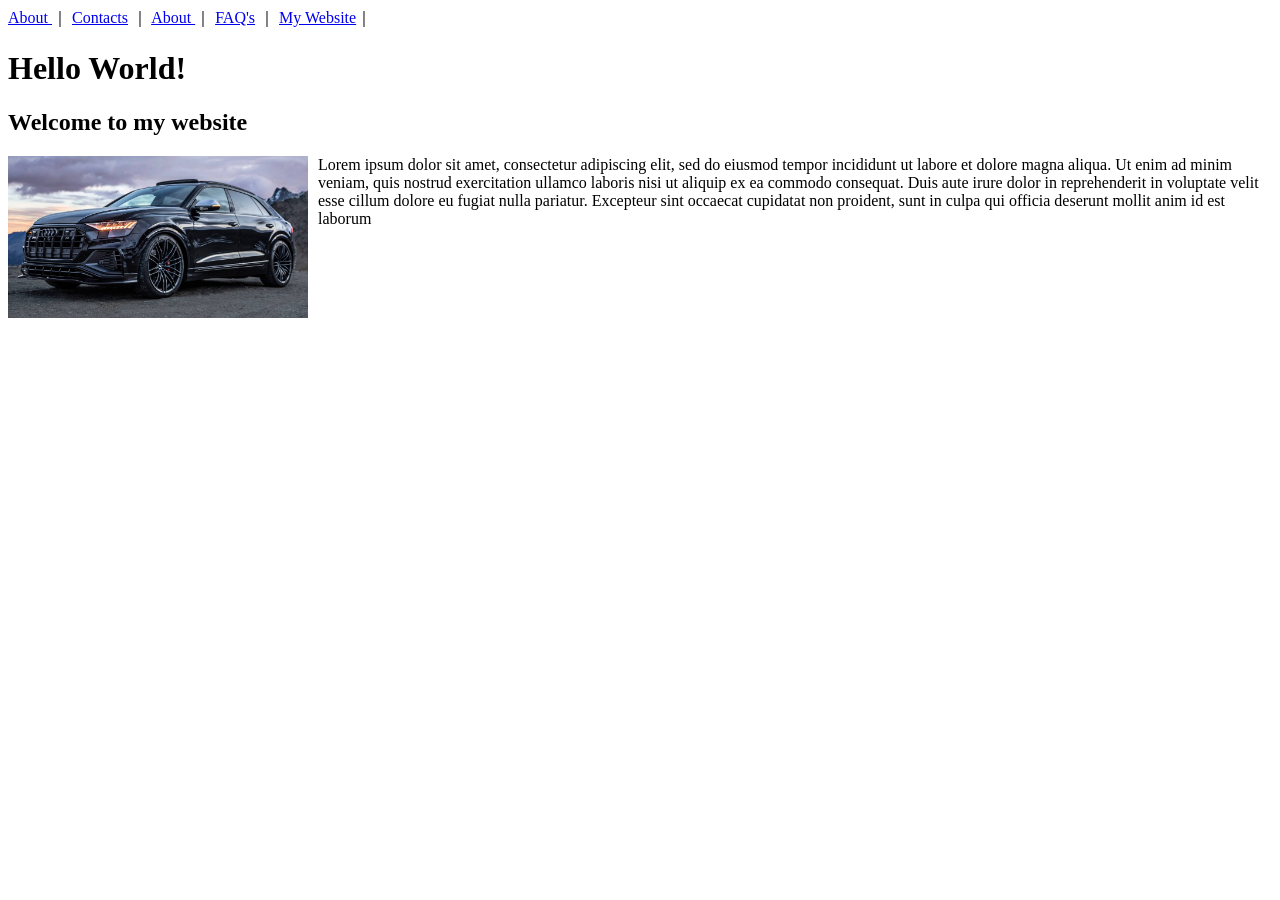
==== index.html @ dfac8dbb "clickable hyperlinks" ====
<!DOCTYPE html>
<html lang="en">
<head>
    <meta charset="UTF-8">
    <meta name="viewport" content="width=device-width, initial-scale=1.0">
    <title>Home</title>

</head>
<body>
    <a href="about.html"> About </a> &#65372;
    <a href="contacts.html"> Contacts</a> &#65372;
    <a href="about.html"> About </a> &#65372;
    <a href="faqs.html"> FAQ's</a> &#65372;
    <a href="indice.html">My Website</a>&#65372;

    <h1>Hello World!</h1>
    <h2>Welcome to my website</h2>
    <p><img src = "car.jpg" alt = "Car" style= "width:300px; float: left; margin-right: 10px;">
        Lorem ipsum dolor sit amet, consectetur adipiscing elit, sed do eiusmod tempor incididunt ut labore et dolore magna aliqua. Ut enim ad minim veniam, quis nostrud exercitation ullamco laboris nisi ut aliquip ex ea commodo consequat. Duis aute irure dolor in reprehenderit in voluptate velit esse cillum dolore eu fugiat nulla pariatur. Excepteur sint occaecat cupidatat non proident, sunt in culpa qui officia deserunt mollit anim id est laborum
    </p>
</body>
</html>
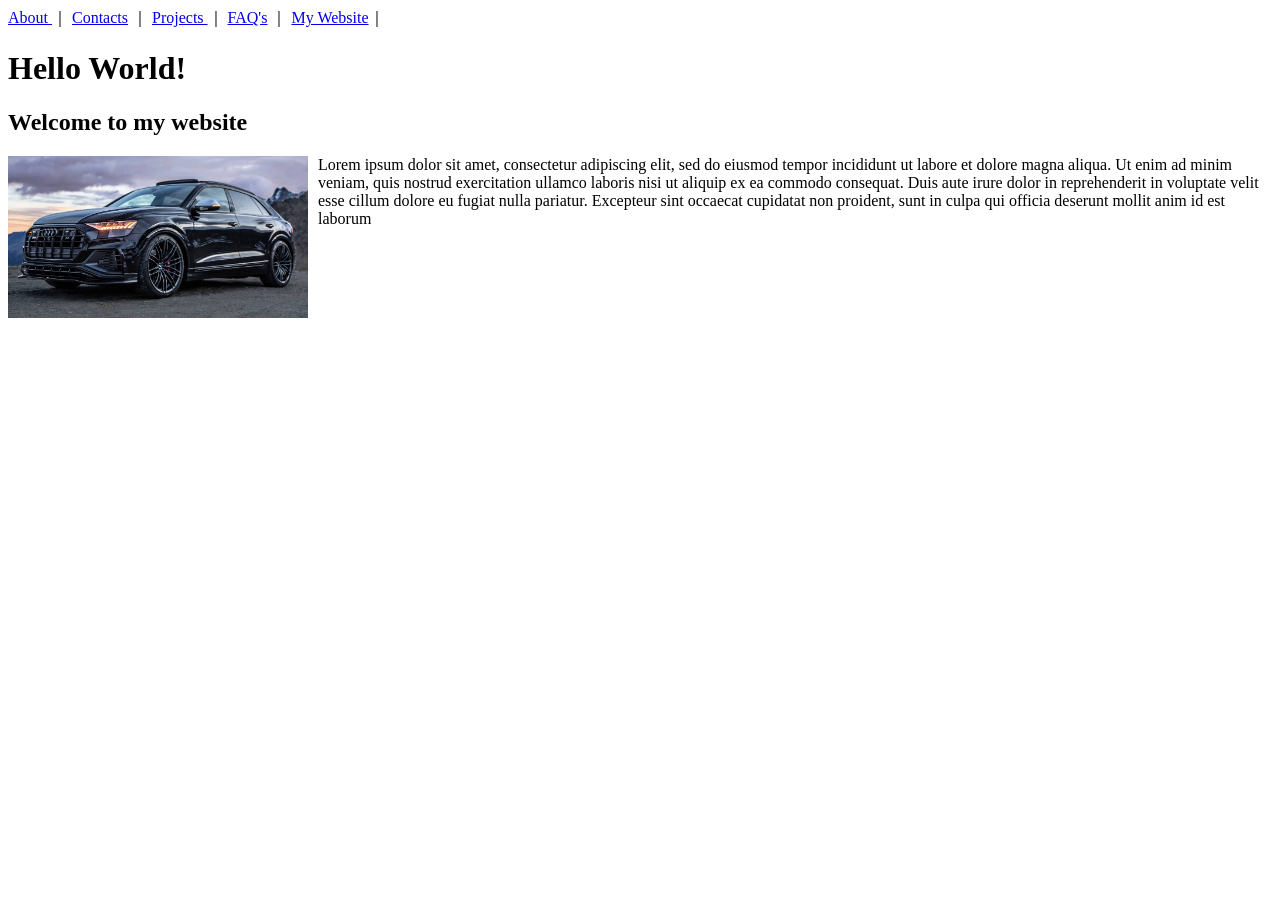
==== commit cf4a75cc: "styling css" ====
--- a/index.html
+++ b/index.html
@@ -9,7 +9,7 @@
 <body>
     <a href="about.html"> About </a> &#65372;
     <a href="contacts.html"> Contacts</a> &#65372;
-    <a href="about.html"> About </a> &#65372;
+    <a href="projects.html"> Projects </a> &#65372;
     <a href="faqs.html"> FAQ's</a> &#65372;
     <a href="indice.html">My Website</a>&#65372;
 
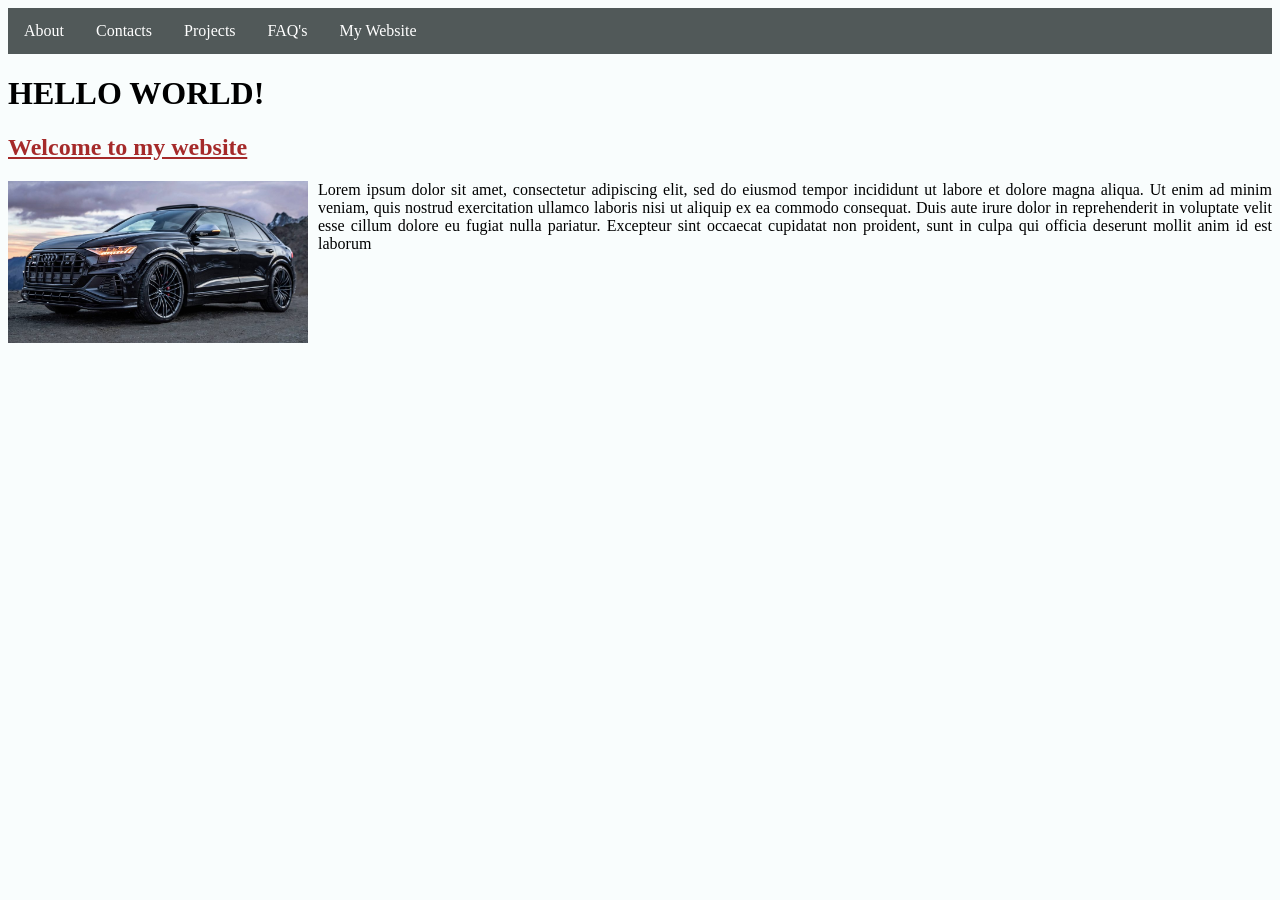
==== commit ed826a6a: "linking style css" ====
--- a/index.html
+++ b/index.html
@@ -4,15 +4,17 @@
     <meta charset="UTF-8">
     <meta name="viewport" content="width=device-width, initial-scale=1.0">
     <title>Home</title>
+    <link rel="stylesheet" href="style.css">
 
 </head>
 <body>
-    <a href="about.html"> About </a> &#65372;
-    <a href="contacts.html"> Contacts</a> &#65372;
-    <a href="projects.html"> Projects </a> &#65372;
-    <a href="faqs.html"> FAQ's</a> &#65372;
-    <a href="indice.html">My Website</a>&#65372;
-
+    <div class="toplink">
+    <a href="about.html"> About </a> 
+    <a href="contacts.html"> Contacts</a> 
+    <a href="projects.html"> Projects </a> 
+    <a href="faqs.html"> FAQ's</a> 
+    <a href="indice.html">My Website</a>
+    </div>
     <h1>Hello World!</h1>
     <h2>Welcome to my website</h2>
     <p><img src = "car.jpg" alt = "Car" style= "width:300px; float: left; margin-right: 10px;">
--- a/style.css
+++ b/style.css
@@ -0,0 +1,34 @@
+body{
+            background-color:rgb(249, 253, 253)
+        }
+        h1{
+            text-transform:uppercase;
+        }
+        h2{
+            text-decoration: underline;
+            color: brown;
+        }
+        p{
+            text-align:justify;
+        }
+        .underline{
+            text-decoration: underline;
+        }
+        .toplink{
+            background-color: rgb(81, 89, 89);
+            overflow: hidden;
+        }
+        .toplink a{
+            color: #ffffff;
+            float: left;
+            display: block;
+            text-decoration: none;
+            text-align: justify;
+            padding: 14px 16px;
+        }
+        .toplink a:hover{
+            background-color: #ffffff;
+            color:rgb(86, 86, 81);
+            text-decoration: none;
+
+        }
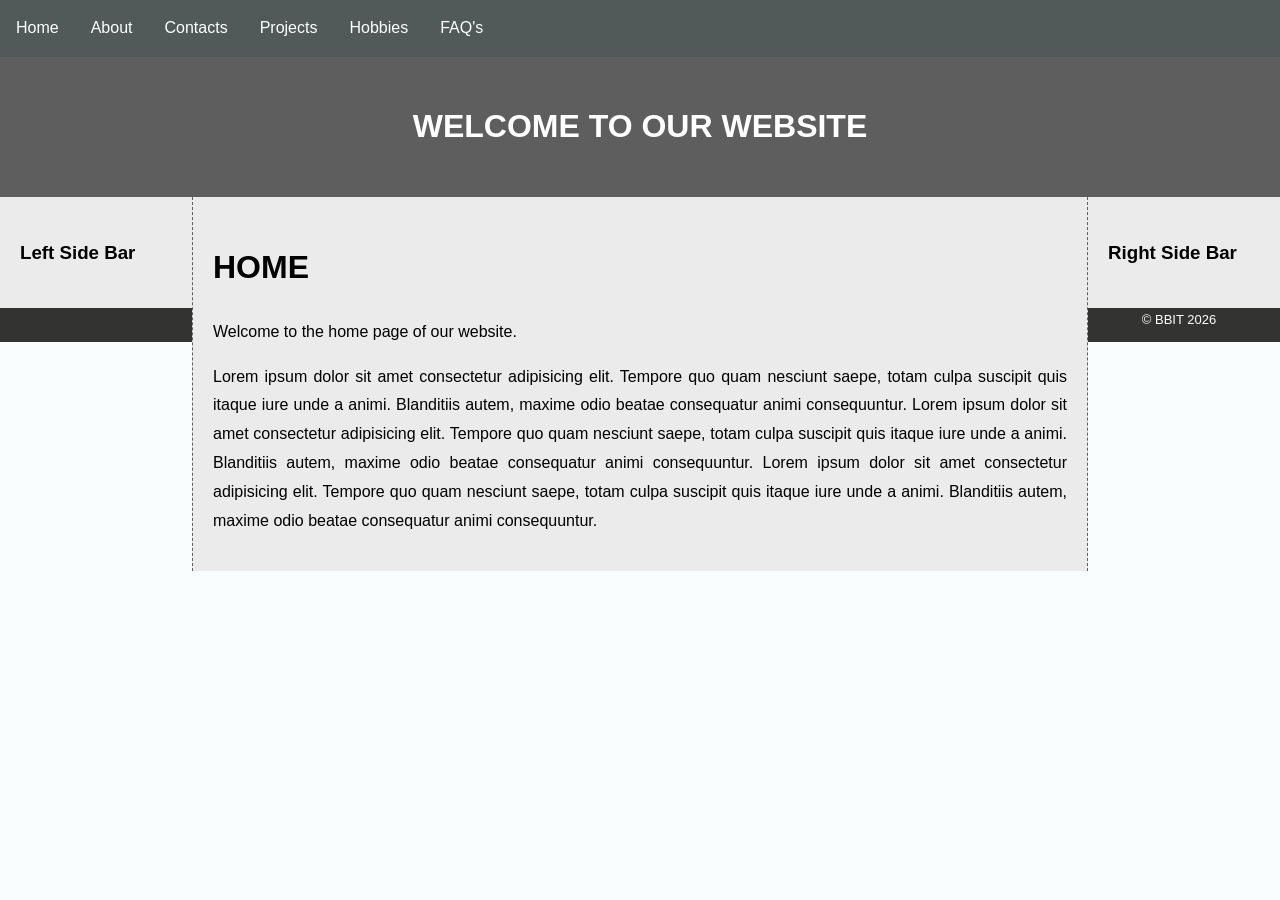
==== commit da4c6715: "added images to about page" ====
--- a/index.html
+++ b/index.html
@@ -4,21 +4,39 @@
     <meta charset="UTF-8">
     <meta name="viewport" content="width=device-width, initial-scale=1.0">
     <title>Home</title>
-    <link rel="stylesheet" href="style.css">
 
-</head>
-<body>
+    <link rel="stylesheet" href="css/style.css">
+
     <div class="toplink">
+    <a href="./">Home</a>
     <a href="about.html"> About </a> 
     <a href="contacts.html"> Contacts</a> 
     <a href="projects.html"> Projects </a> 
+    <a href="hobbies.html">Hobbies</a>
     <a href="faqs.html"> FAQ's</a> 
-    <a href="indice.html">My Website</a>
+    </div> 
+</head>
+     <div class="banner">
+        <h1>Welcome to Our Website</h1>
     </div>
-    <h1>Hello World!</h1>
-    <h2>Welcome to my website</h2>
-    <p><img src = "car.jpg" alt = "Car" style= "width:300px; float: left; margin-right: 10px;">
-        Lorem ipsum dolor sit amet, consectetur adipiscing elit, sed do eiusmod tempor incididunt ut labore et dolore magna aliqua. Ut enim ad minim veniam, quis nostrud exercitation ullamco laboris nisi ut aliquip ex ea commodo consequat. Duis aute irure dolor in reprehenderit in voluptate velit esse cillum dolore eu fugiat nulla pariatur. Excepteur sint occaecat cupidatat non proident, sunt in culpa qui officia deserunt mollit anim id est laborum
-    </p>
+
+<body>
+   <div class="row">
+        <div class="left_side_bar">
+            <h3>Left Side Bar</h3>
+        </div>
+        <div class="content">
+    <h1>Home</h1>
+    <p>Welcome to the home page of our website.</p>
+    <p>Lorem ipsum dolor sit amet consectetur adipisicing elit. Tempore quo quam nesciunt saepe, totam culpa suscipit quis itaque iure unde a animi. Blanditiis autem, maxime odio beatae consequatur animi consequuntur. Lorem ipsum dolor sit amet consectetur adipisicing elit. Tempore quo quam nesciunt saepe, totam culpa suscipit quis itaque iure unde a animi. Blanditiis autem, maxime odio beatae consequatur animi consequuntur. Lorem ipsum dolor sit amet consectetur adipisicing elit. Tempore quo quam nesciunt saepe, totam culpa suscipit quis itaque iure unde a animi. Blanditiis autem, maxime odio beatae consequatur animi consequuntur.</p>
+        </div>
+        <div class="right_side_bar">
+            <h3>Right Side Bar</h3>
+        </div>
+    
+        <div class="footer">
+        &#169; BBIT 2026
+    </div>
 </body>
+
 </html>
--- a/css/style.css
+++ b/css/style.css
@@ -0,0 +1,109 @@
+body{
+            background-color:rgb(249, 253, 253);
+            margin: 0;
+            font-family: Arial, Helvetica, sans-serif;
+            line-height: 1.8;
+            font-size: 16px;
+        }
+        *{
+            box-sizing:border-box;
+        }
+        
+        .toplink{
+            background-color: rgb(81, 89, 89);
+            overflow: hidden;
+        }
+        .toplink a{
+            color: #ffffff;
+            float: left;
+            display: block;
+            text-decoration: none;
+            text-align: justify;
+            padding: 14px 16px;
+        }
+        .toplink a:hover{
+            background-color: #ffffff;
+            color:rgb(86, 86, 81);
+            text-decoration: none;
+
+        }
+        .banner{
+    background-color: #5f5e5e;
+    color: #ffffff;
+    padding: 20px;
+    text-align: center;
+}
+.row:after{
+    display: flex;
+    content: "";
+    clear: both;
+}
+.left_side_bar{
+    float: left;
+    width: 15%;
+    background-color: #ebebeb;
+    padding: 20px;
+}
+.content{
+    float: left;
+    width: 70%;
+    background-color: #ebebeb;
+    padding: 20px;
+    border-left:#5f5e5e 1px dashed;
+    border-right:#5f5e5e 1px dashed;
+}
+.right_side_bar{
+    float: left;
+    width: 15%;
+    background-color: #ebebeb;
+    padding: 20px;
+}
+
+.footer{
+    background-color: rgb(51, 51, 50);
+    color: #ffffff;
+    font-size: small;
+    text-align: center;
+    padding: 10px;
+}
+
+
+
+
+h1{
+    text-transform: uppercase;
+}
+h2{
+    text-decoration: underline;
+    color:brown;
+    text-decoration: none;
+    color:#373737;
+}
+p{
+    text-align: justify;
+}
+.underline{
+    text-decoration: underline;
+}
+
+.team_img{
+    overflow: hidden;
+    text-align: center;
+}
+.team_img img{
+    width: 180px;
+    height: 240px;
+    padding: 5px;
+    border-radius: 20%;
+    /* object-fit: cover; */
+}
+.team_member{
+    text-align: center;
+    font-size: small;
+    color: #880f0f;
+    font-style: italic;
+    font-weight: normal;
+    display: inline-block;
+    text-decoration: none;
+    text-transform: uppercase;
+}
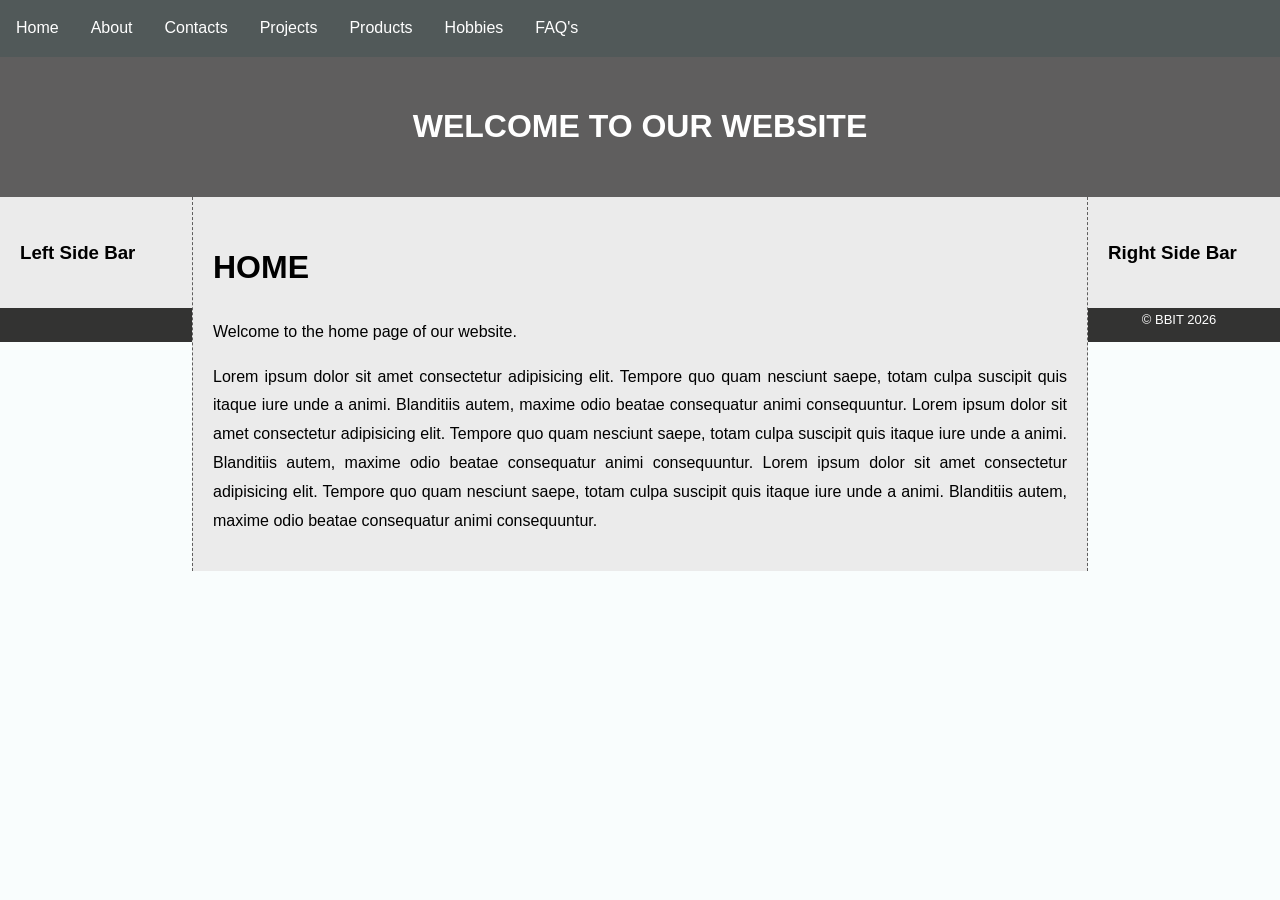
==== commit ac453c86: "implementing html tables" ====
--- a/index.html
+++ b/index.html
@@ -12,6 +12,7 @@
     <a href="about.html"> About </a> 
     <a href="contacts.html"> Contacts</a> 
     <a href="projects.html"> Projects </a> 
+    <a href="products.html">Products</a>
     <a href="hobbies.html">Hobbies</a>
     <a href="faqs.html"> FAQ's</a> 
     </div> 
--- a/css/style.css
+++ b/css/style.css
@@ -106,4 +106,19 @@
     display: inline-block;
     text-decoration: none;
     text-transform: uppercase;
+}
+/* Table Design */
+table{
+    border-collapse: collapse;
+    width: 100%;
+    border: 1px #373737 solid;
+    border-spacing: 0;
+}
+table th, table td{
+    border: 1px #373737 solid;
+    padding: 8px;
+    text-align: left;
+}
+tr:nth-child(even){
+    background-color: #dbdbdb;
 }
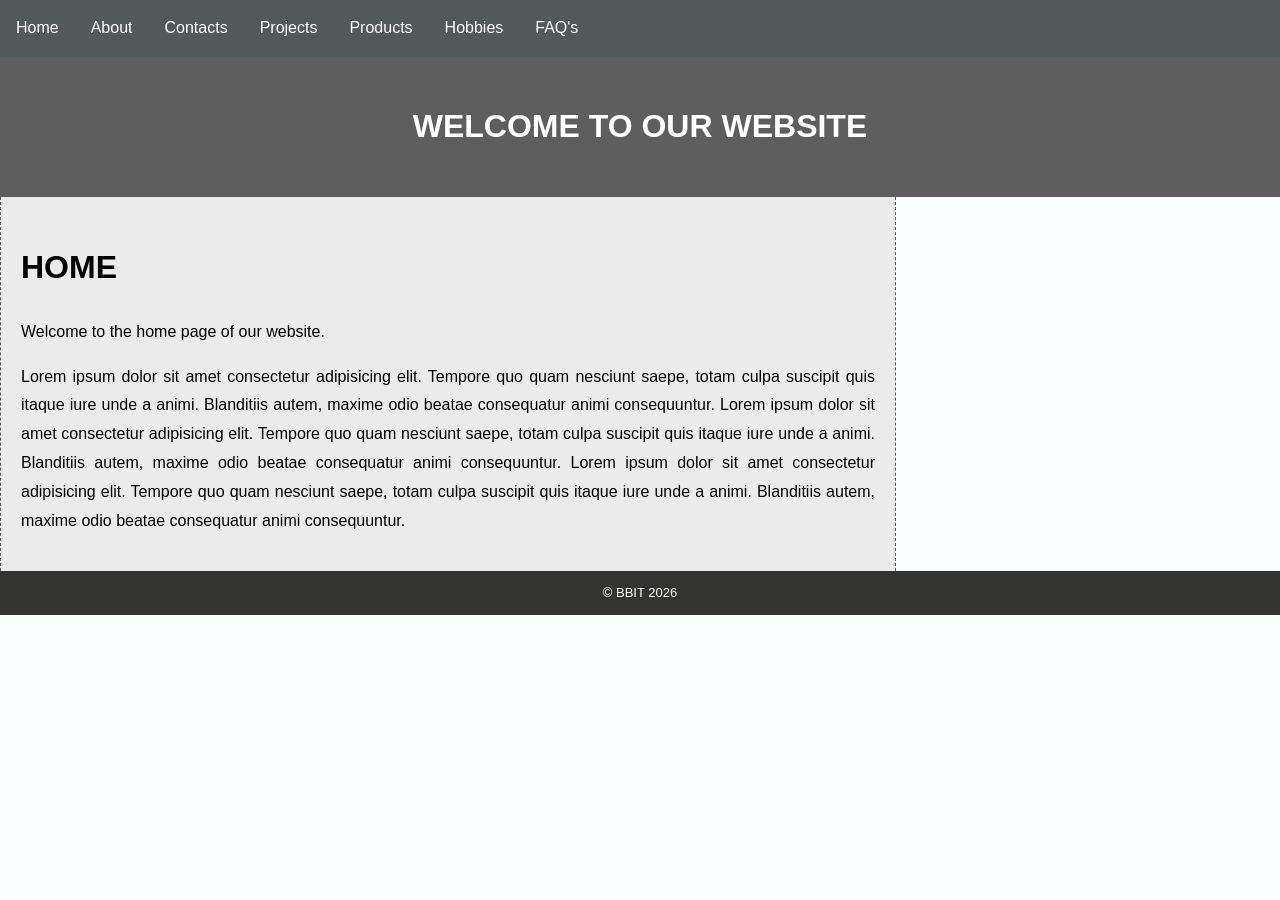
==== commit ea162597: "Content page change" ====
--- a/index.html
+++ b/index.html
@@ -23,17 +23,13 @@
 
 <body>
    <div class="row">
-        <div class="left_side_bar">
-            <h3>Left Side Bar</h3>
-        </div>
+        
         <div class="content">
     <h1>Home</h1>
     <p>Welcome to the home page of our website.</p>
     <p>Lorem ipsum dolor sit amet consectetur adipisicing elit. Tempore quo quam nesciunt saepe, totam culpa suscipit quis itaque iure unde a animi. Blanditiis autem, maxime odio beatae consequatur animi consequuntur. Lorem ipsum dolor sit amet consectetur adipisicing elit. Tempore quo quam nesciunt saepe, totam culpa suscipit quis itaque iure unde a animi. Blanditiis autem, maxime odio beatae consequatur animi consequuntur. Lorem ipsum dolor sit amet consectetur adipisicing elit. Tempore quo quam nesciunt saepe, totam culpa suscipit quis itaque iure unde a animi. Blanditiis autem, maxime odio beatae consequatur animi consequuntur.</p>
         </div>
-        <div class="right_side_bar">
-            <h3>Right Side Bar</h3>
-        </div>
+        
     
         <div class="footer">
         &#169; BBIT 2026
--- a/css/style.css
+++ b/css/style.css
@@ -38,26 +38,17 @@
     content: "";
     clear: both;
 }
-.left_side_bar{
-    float: left;
-    width: 15%;
-    background-color: #ebebeb;
-    padding: 20px;
-}
+
 .content{
-    float: left;
+    float: center;
     width: 70%;
     background-color: #ebebeb;
     padding: 20px;
+    text-align: left;
     border-left:#5f5e5e 1px dashed;
     border-right:#5f5e5e 1px dashed;
 }
-.right_side_bar{
-    float: left;
-    width: 15%;
-    background-color: #ebebeb;
-    padding: 20px;
-}
+
 
 .footer{
     background-color: rgb(51, 51, 50);
@@ -74,10 +65,9 @@
     text-transform: uppercase;
 }
 h2{
-    text-decoration: underline;
-    color:brown;
     text-decoration: none;
     color:#373737;
+    text-align: left;
 }
 p{
     text-align: justify;
@@ -110,15 +100,26 @@
 /* Table Design */
 table{
     border-collapse: collapse;
-    width: 100%;
+    width: 80%;
     border: 1px #373737 solid;
     border-spacing: 0;
+    margin: 0 auto;
 }
-table th, table td{
+table th{
+    border: 1px #373737 solid;
+    padding: 8px;
+    text-align: left;
+    background-color: #5f5e5e;
+    color: #ffffff;
+}
+table td{
     border: 1px #373737 solid;
     padding: 8px;
     text-align: left;
 }
 tr:nth-child(even){
     background-color: #dbdbdb;
+}
+tbody tr:hover{
+    background-color: #b3e7ff;
 }
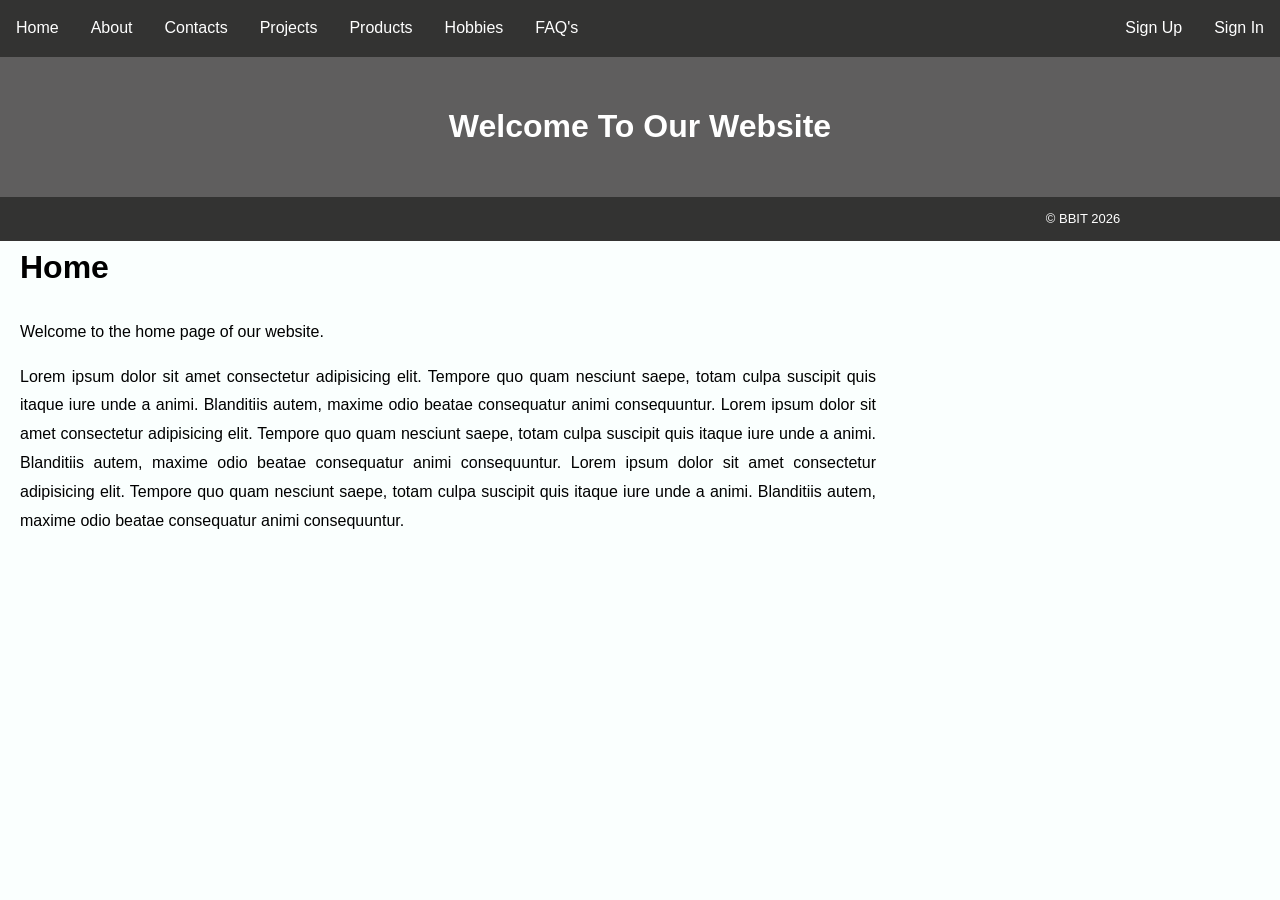
==== commit a6d3d006: "Sign up/in pages v2" ====
--- a/index.html
+++ b/index.html
@@ -15,6 +15,12 @@
     <a href="products.html">Products</a>
     <a href="hobbies.html">Hobbies</a>
     <a href="faqs.html"> FAQ's</a> 
+
+     <div class="toplink-right">
+            <a href="signup.html">Sign Up</a>
+            <a href="signin.html">Sign In</a>
+        </div>
+        
     </div> 
 </head>
      <div class="banner">
--- a/css/style.css
+++ b/css/style.css
@@ -1,33 +1,34 @@
 body{
-            background-color:rgb(249, 253, 253);
-            margin: 0;
-            font-family: Arial, Helvetica, sans-serif;
-            line-height: 1.8;
-            font-size: 16px;
-        }
-        *{
-            box-sizing:border-box;
-        }
-        
-        .toplink{
-            background-color: rgb(81, 89, 89);
-            overflow: hidden;
-        }
-        .toplink a{
-            color: #ffffff;
-            float: left;
-            display: block;
-            text-decoration: none;
-            text-align: justify;
-            padding: 14px 16px;
-        }
-        .toplink a:hover{
-            background-color: #ffffff;
-            color:rgb(86, 86, 81);
-            text-decoration: none;
-
-        }
-        .banner{
+    background-color: rgb(250, 255, 254);
+    margin: 0;
+    font-family: Arial, Helvetica, sans-serif;
+    line-height: 1.8;
+    font-size: 16px;
+}
+*{
+    box-sizing: border-box;
+}
+.toplink{
+    background-color: rgb(51, 51, 50);
+    overflow: hidden;
+}
+.toplink a{
+    color: #ffffff;
+    float: left;
+    display: block;
+    text-decoration: none;
+    text-align: left;
+    padding: 14px 16px;
+}
+.toplink a:hover{
+    background-color: #ffffff;
+    color: rgb(51, 51, 50);
+    text-decoration: none;
+}
+.toplink-right{
+    float: right;
+}
+.banner{
     background-color: #5f5e5e;
     color: #ffffff;
     padding: 20px;
@@ -38,18 +39,19 @@
     content: "";
     clear: both;
 }
+.content{
+    float: left;
+    width: 70%;
 
-.content{
-    float: center;
-    width: 70%;
+    padding: 20px;
+    text-align: left;
+}
+.right_side_bar{
+    float: left;
+    width: 30%;
     background-color: #ebebeb;
     padding: 20px;
-    text-align: left;
-    border-left:#5f5e5e 1px dashed;
-    border-right:#5f5e5e 1px dashed;
 }
-
-
 .footer{
     background-color: rgb(51, 51, 50);
     color: #ffffff;
@@ -57,16 +59,13 @@
     text-align: center;
     padding: 10px;
 }
-
-
-
-
 h1{
-    text-transform: uppercase;
+    /* text-transform: none; */
+    text-transform: capitalize;
 }
 h2{
     text-decoration: none;
-    color:#373737;
+    color: #373737;
     text-align: left;
 }
 p{
@@ -97,6 +96,7 @@
     text-decoration: none;
     text-transform: uppercase;
 }
+
 /* Table Design */
 table{
     border-collapse: collapse;
@@ -122,4 +122,65 @@
 }
 tbody tr:hover{
     background-color: #b3e7ff;
+}
+
+input[type="text"], input[type="email"], input[type="tel"], select{
+.contactForm input[type="text"], .contactForm input[type="email"], .contactForm input[type="tel"], .contactForm select{
+    width: 70%;
+    padding: 12px 20px;
+    border: 1px solid #ccc;
+    border-radius: 4px;
+    resize: vertical;
+    box-sizing: border-box;
+    font-size: 1.6em;
+}
+
+textarea{
+.contactForm textarea{
+    width: 70%;
+    height: 150px;
+    padding: 12px 20px;
+    border: 1px solid #ccc;
+    border-radius: 4px;
+    resize: vertical;
+    box-sizing: border-box;
+    font-size: 1.6em;
+    margin: 8px 0;
+    font-family: Arial, Helvetica, sans-serif;
+}
+
+input[type="submit"]{
+.contactForm input[type="submit"]{
+    background-color: #2853D4;
+    color: #ffffff;
+    padding: 12px 20px;
+    border: none;
+    border-radius: 4px;
+    cursor: pointer;
+    font-size: 1.6em;
+}
+
+.signupForm input[type="text"], .signupForm input[type="email"], .signupForm input[type="tel"], .signupForm input[type="password"]{
+    width: 70%;
+    padding: 12px 20px;
+    border: 0px solid #ccc;
+    border-bottom: 2px solid #0b51d3;
+    border-radius: 4px;
+    resize: vertical;
+    box-sizing: border-box;
+    font-size: 1.6em;
+}
+
+.signupForm input[type="submit"]{
+    background-color: #2853D4;
+    color: #ffffff;
+    padding: 12px 20px;
+    border: none;
+    border-radius: 4px;
+    cursor: pointer;
+    font-size: 1.6em;
+}
+.signupForm label{
+    font-size: 1.6em;
+    font-family: Arial, Helvetica, sans-serif;
 }
